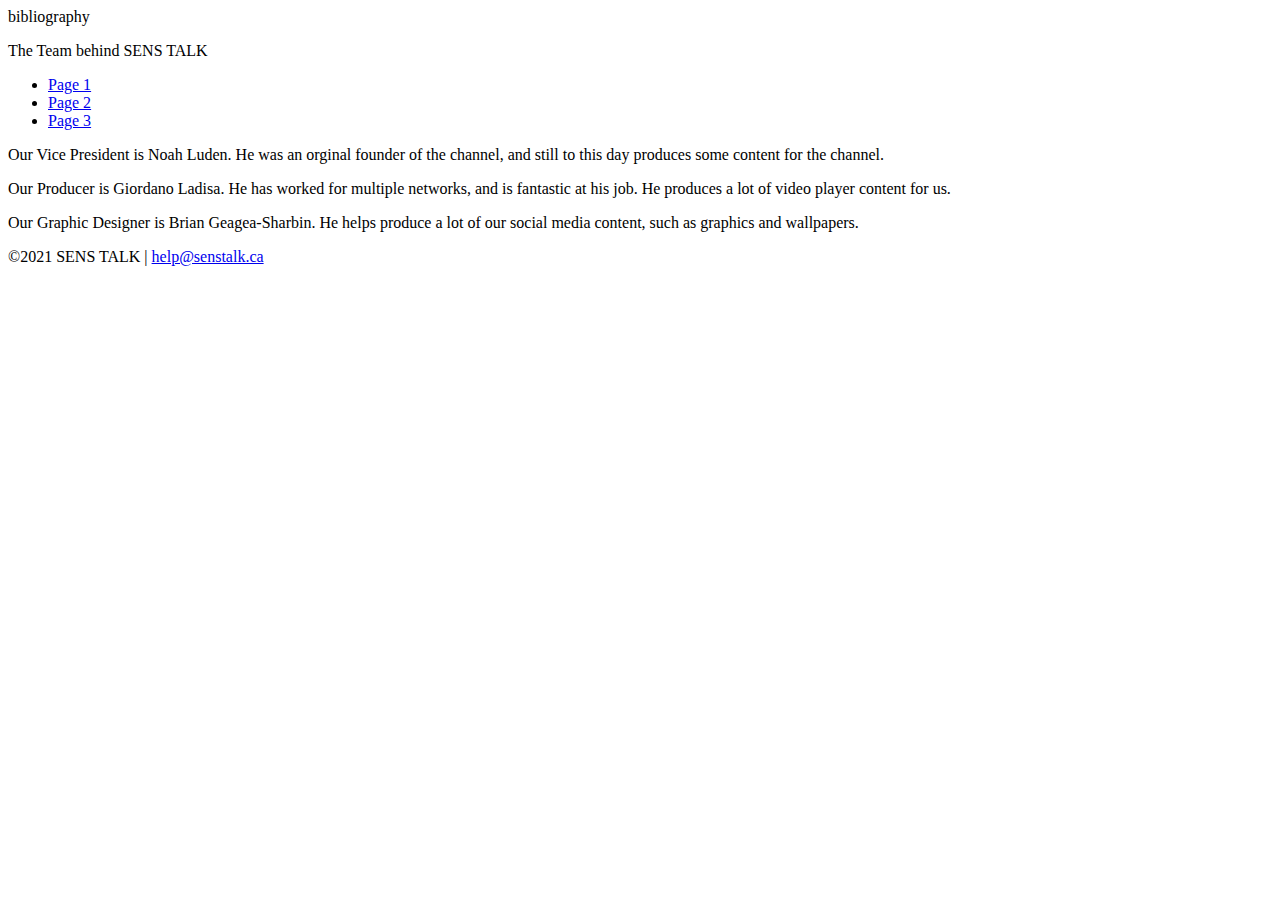
==== bibliography.html @ eb778b2d "Updated CSS" ====
<!DOCTYPE bibliography>
<html>
  <head>
    <meta charset="utf-8" />

<brandon class="css">bibliography</brandon>      
        <title>SENS TALK</title>
      </head>
      <body>

        <div class="top-bar">
          <div class="logo">
            <p>The Team behind SENS TALK</p>
          </div>
          <div class="top-menu">
            <ul>
              <li><a href="index.html">Page 1</a></li>
              <li><a class="current-page-link" href="bibliography.html">Page 2</a></li>
              <li><a href="sociallinks.html">Page 3</a></li>
            </ul>
          </div>
        </div>

        <div class="page-content">
          <div class="main-section">
            <p>Our Vice President is Noah Luden. He was an orginal founder of the channel, and still to this day produces some content for the channel. </p>
           <p>Our Producer is Giordano Ladisa. He has worked for multiple networks, and is fantastic at his job. He produces a lot of video player content for us.</p>
            <p>Our Graphic Designer is Brian Geagea-Sharbin. He helps produce a lot of our social media content, such as graphics and wallpapers. </p>
        
          </div>
        </div>

        <div class="footer">
          <div class="footer-content">
            <p>©2021 SENS TALK | 
              <a href="mailto:help@senstalk.ca">help@senstalk.ca</a>
            </p>
          </div>
        </div>
      </body>
    </html>
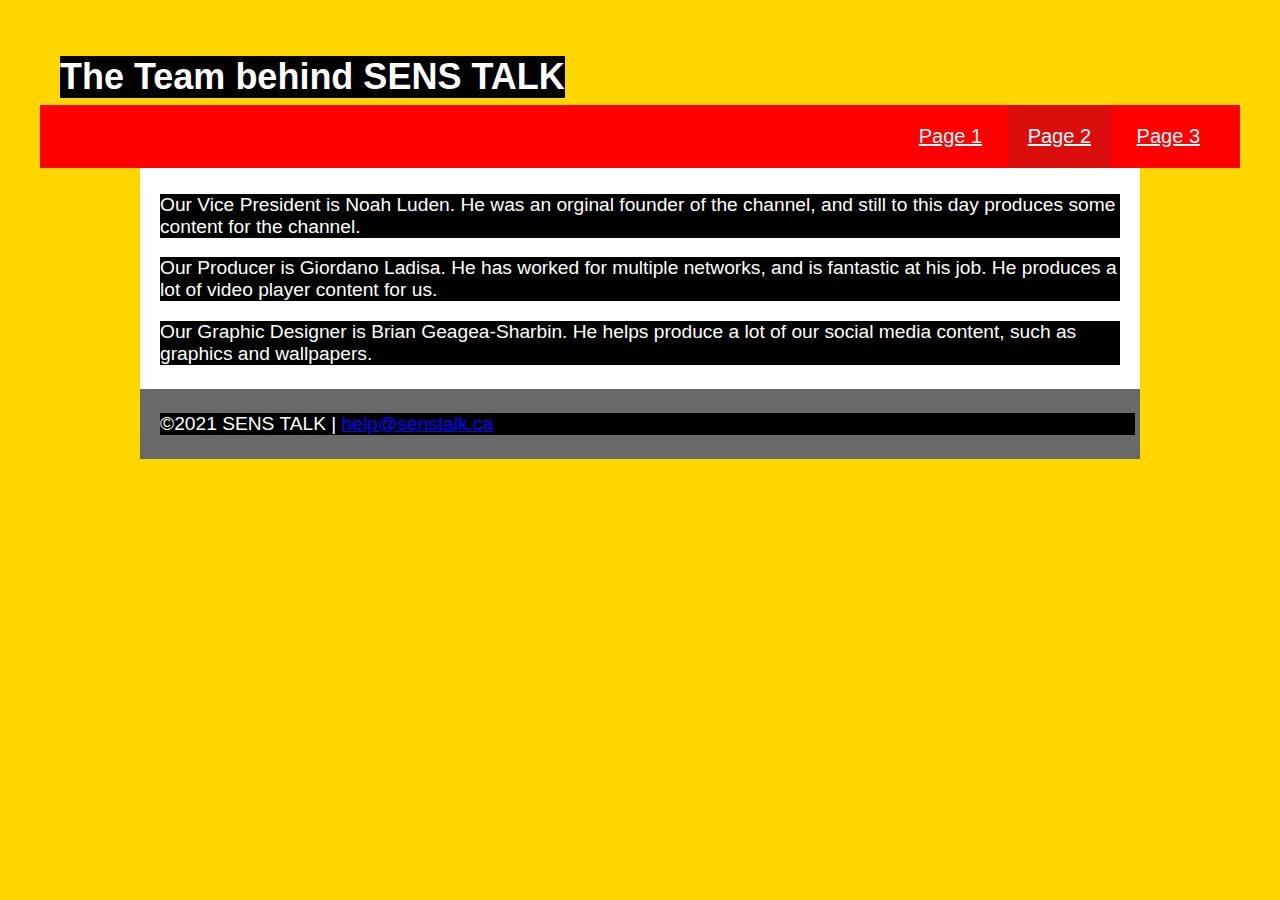
==== commit 12127367: "Updated CSS Again on all pages" ====
--- a/bibliography.html
+++ b/bibliography.html
@@ -3,7 +3,7 @@
   <head>
     <meta charset="utf-8" />
 
-<brandon class="css">bibliography</brandon>      
+    <link rel="stylesheet" type="text/css" href="brandon.css">
         <title>SENS TALK</title>
       </head>
       <body>
--- a/brandon.css
+++ b/brandon.css
@@ -0,0 +1,117 @@
+html, body {
+    margin: 0;
+    padding: 10px 10px 10px 10px;
+    font-family: 'Roboto', sans-serif;
+    color: black;
+}
+
+body {
+    background-color: gold;
+}
+
+.top-bar {
+    max-width: 1200px;
+    position: relative;
+    margin-left: auto;
+    margin-right: auto;
+}
+
+.logo {
+   font-size: 30px;
+   position: absolute;
+   padding: 0px 0px 0px 20px;
+   z-index: 3;
+   color: #131359;
+   font-weight: bold;
+}
+
+.top-menu {
+   background-color: red;
+   position: absolute;
+   top: 85px;
+   z-index: 2;
+   width: 100%;
+}
+
+.top-menu ul {
+    list-style-type: none;
+    font-size: 20px; 
+    float: right;
+    margin-right: 20px;
+    color: black;
+}
+
+.top-menu li {
+    display: inline-block;
+}
+
+.top-menu li a:link, .top-menu li a:visited {
+    color: white;
+    text-decoration: underline;
+    padding: 20px 20px 20.5px 20px;
+}
+
+.top-menu li a:hover {
+    background-color: red;
+}
+
+.current-page-link {
+    background-color: #db0e0e;
+}
+
+.page-content {
+    position: relative;
+    top: 145px;
+    max-width: 1000px;
+    margin-left: auto;
+    margin-right: auto;
+    background-color: white;
+    z-index: 1;
+}
+
+.main-section {
+    padding: 10px 20px 10px 20px;
+}
+
+.main-section h1, .main-section h2 {
+    color: gold;
+}
+
+.main-section figure, .main-section img {
+    display: block;
+    margin: auto;
+    width: 800px;
+}
+
+.footer {
+    position: relative;
+    top: 140px;
+    z-index: 3;
+    max-width: 1000px;
+    margin-left: auto;
+    margin-right: auto;
+    background-color:dimgray;
+}
+
+.footer-content {
+    padding: 5px 5px 5px 20px;
+    color: gold;
+}
+
+.footer-content a:link {
+    color: blue;
+    text-decoration: underline;
+}
+
+.list {
+text-decoration: underline;
+text-decoration-style: solid;
+color: black
+}
+
+p {
+    background-color: black;
+    font-size: larger;
+color: white;
+
+}
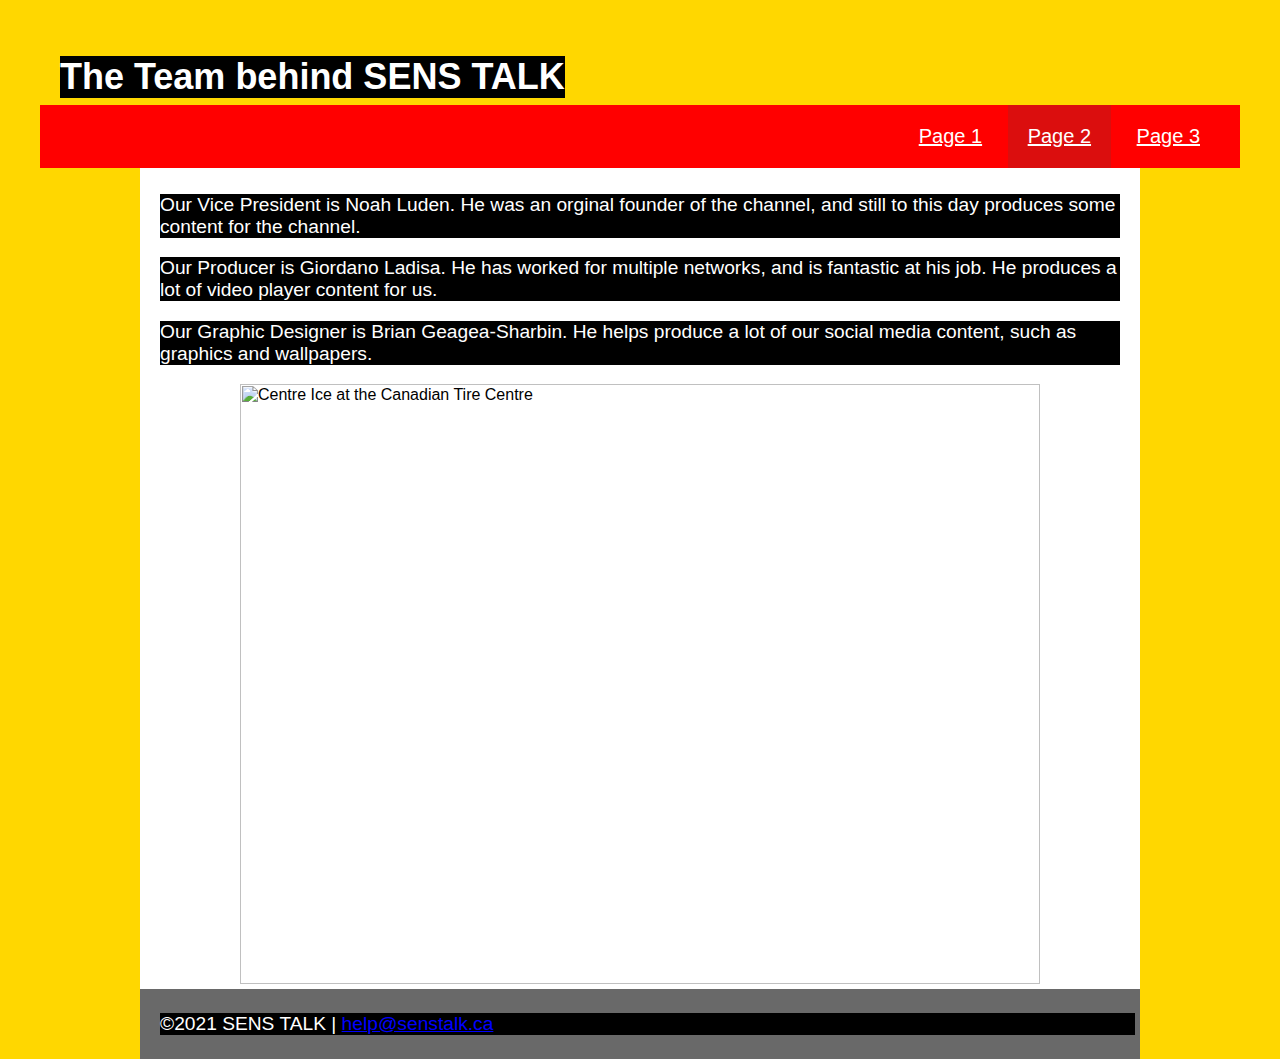
==== commit c484ec84: "Updated" ====
--- a/bibliography.html
+++ b/bibliography.html
@@ -27,6 +27,9 @@
            <p>Our Producer is Giordano Ladisa. He has worked for multiple networks, and is fantastic at his job. He produces a lot of video player content for us.</p>
             <p>Our Graphic Designer is Brian Geagea-Sharbin. He helps produce a lot of our social media content, such as graphics and wallpapers. </p>
         
+            <img src="images/" alt="Centre Ice at the Canadian Tire Centre"width="500" height="600" >
+
+
           </div>
         </div>
 
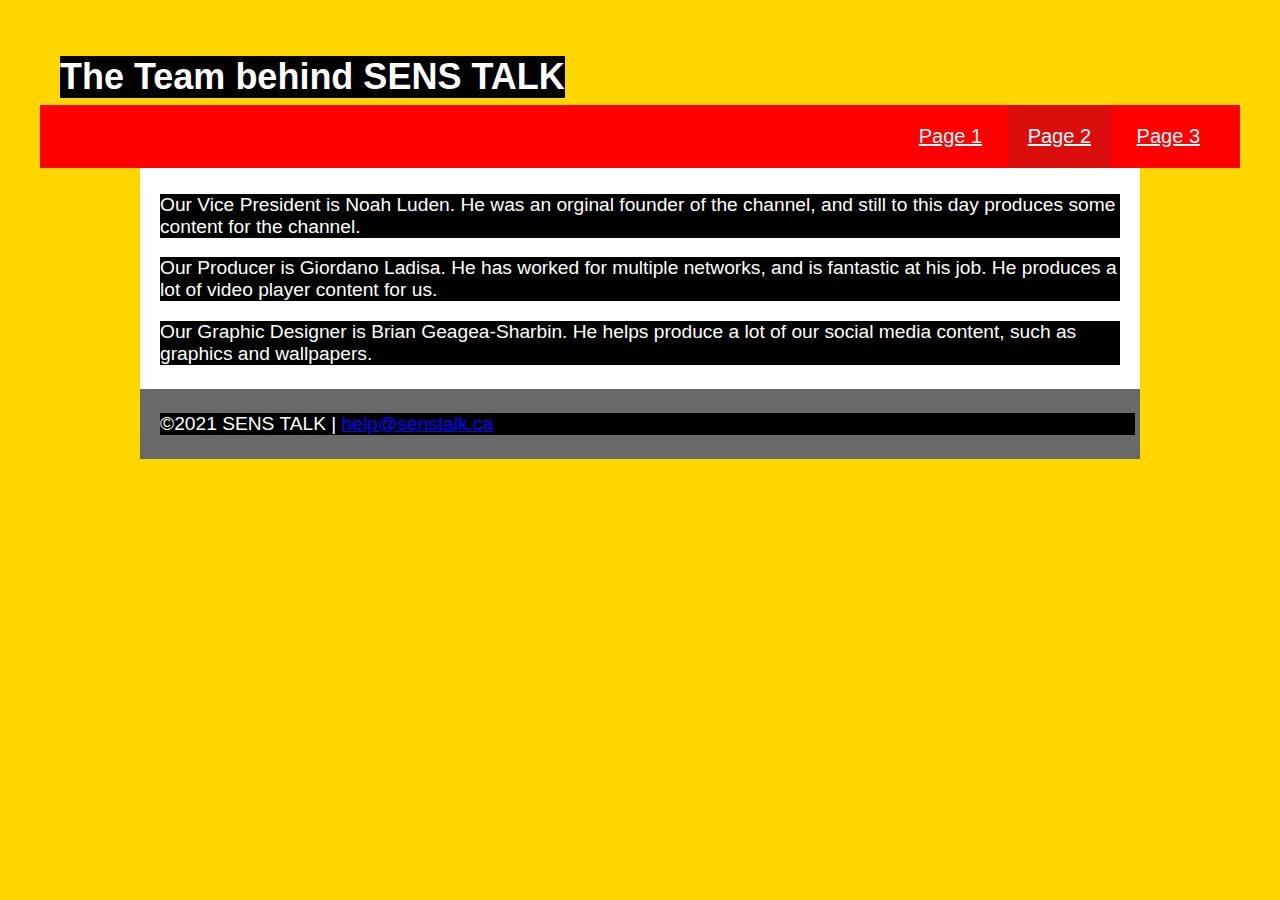
==== commit 62586cbf: "another update" ====
--- a/bibliography.html
+++ b/bibliography.html
@@ -26,9 +26,6 @@
             <p>Our Vice President is Noah Luden. He was an orginal founder of the channel, and still to this day produces some content for the channel. </p>
            <p>Our Producer is Giordano Ladisa. He has worked for multiple networks, and is fantastic at his job. He produces a lot of video player content for us.</p>
             <p>Our Graphic Designer is Brian Geagea-Sharbin. He helps produce a lot of our social media content, such as graphics and wallpapers. </p>
-        
-            <img src="images/" alt="Centre Ice at the Canadian Tire Centre"width="500" height="600" >
-
 
           </div>
         </div>
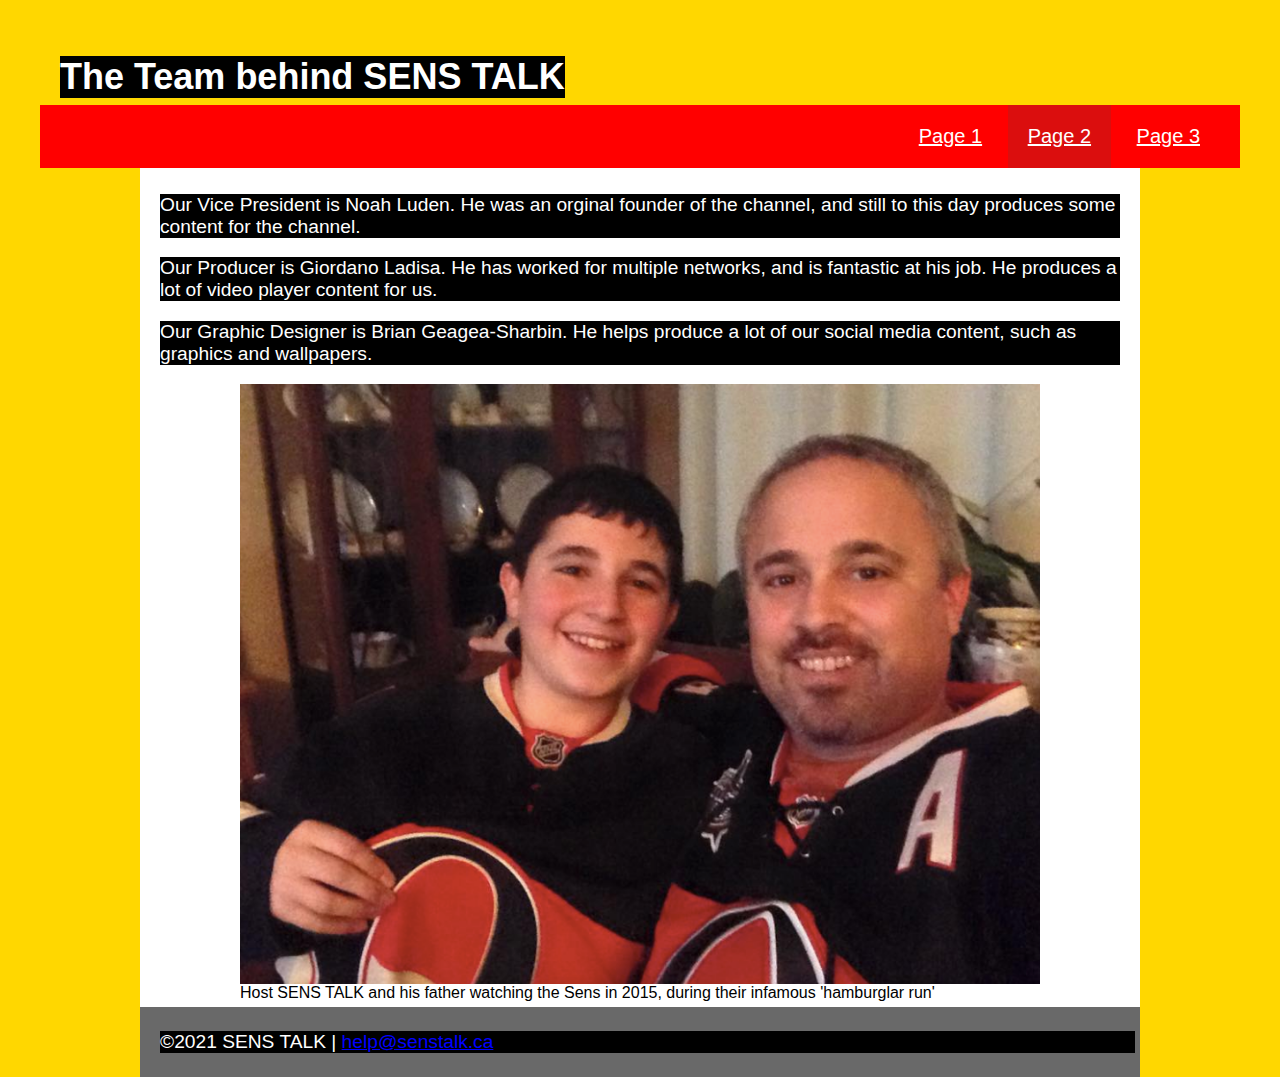
==== commit 80013278: "Hopefully last update" ====
--- a/bibliography.html
+++ b/bibliography.html
@@ -27,6 +27,11 @@
            <p>Our Producer is Giordano Ladisa. He has worked for multiple networks, and is fantastic at his job. He produces a lot of video player content for us.</p>
             <p>Our Graphic Designer is Brian Geagea-Sharbin. He helps produce a lot of our social media content, such as graphics and wallpapers. </p>
 
+            <figure>
+              <img src="images/Screen Shot 2017-06-27 at 11.40.57 AM.png" alt="My Father And I Watching the Sens "width="500" height="600" >
+                <figcaption>Host SENS TALK and his father watching the Sens in 2015, during their infamous 'hamburglar run' </figcaption>
+              </figure>
+
           </div>
         </div>
 
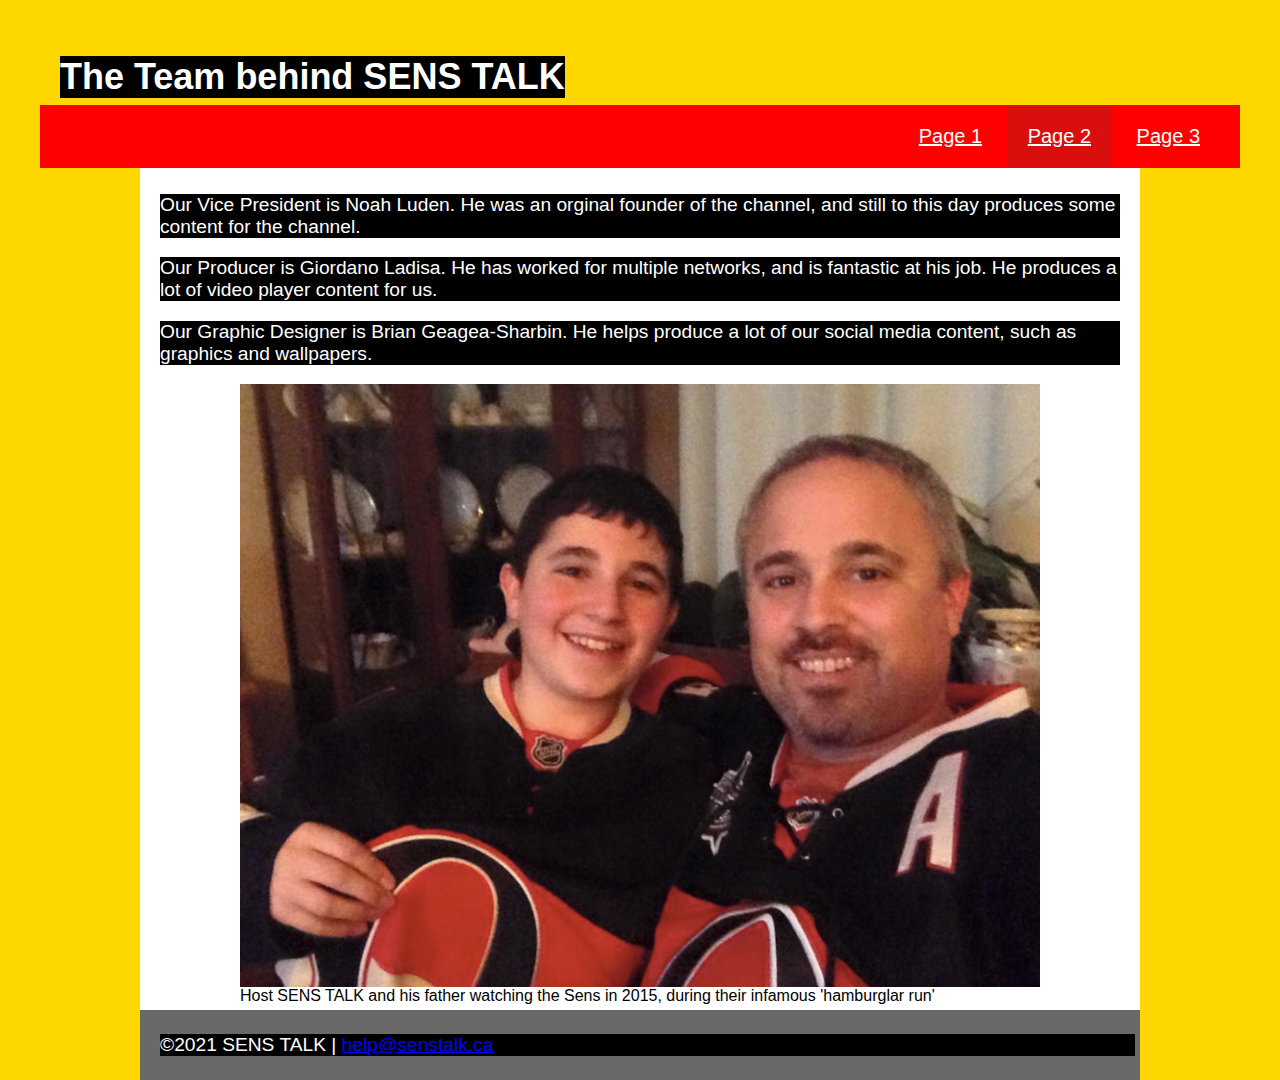
==== commit 1250e0d8: "Update bibliography.html" ====
--- a/bibliography.html
+++ b/bibliography.html
@@ -28,7 +28,7 @@
             <p>Our Graphic Designer is Brian Geagea-Sharbin. He helps produce a lot of our social media content, such as graphics and wallpapers. </p>
 
             <figure>
-              <img src="images/Screen Shot 2017-06-27 at 11.40.57 AM.png" alt="My Father And I Watching the Sens "width="500" height="600" >
+              <img src="images/Screen Shot 2017-06-27 at 11.40.57 AM.png" alt="My Father And I Watching the Sens "width="500" >
                 <figcaption>Host SENS TALK and his father watching the Sens in 2015, during their infamous 'hamburglar run' </figcaption>
               </figure>
 
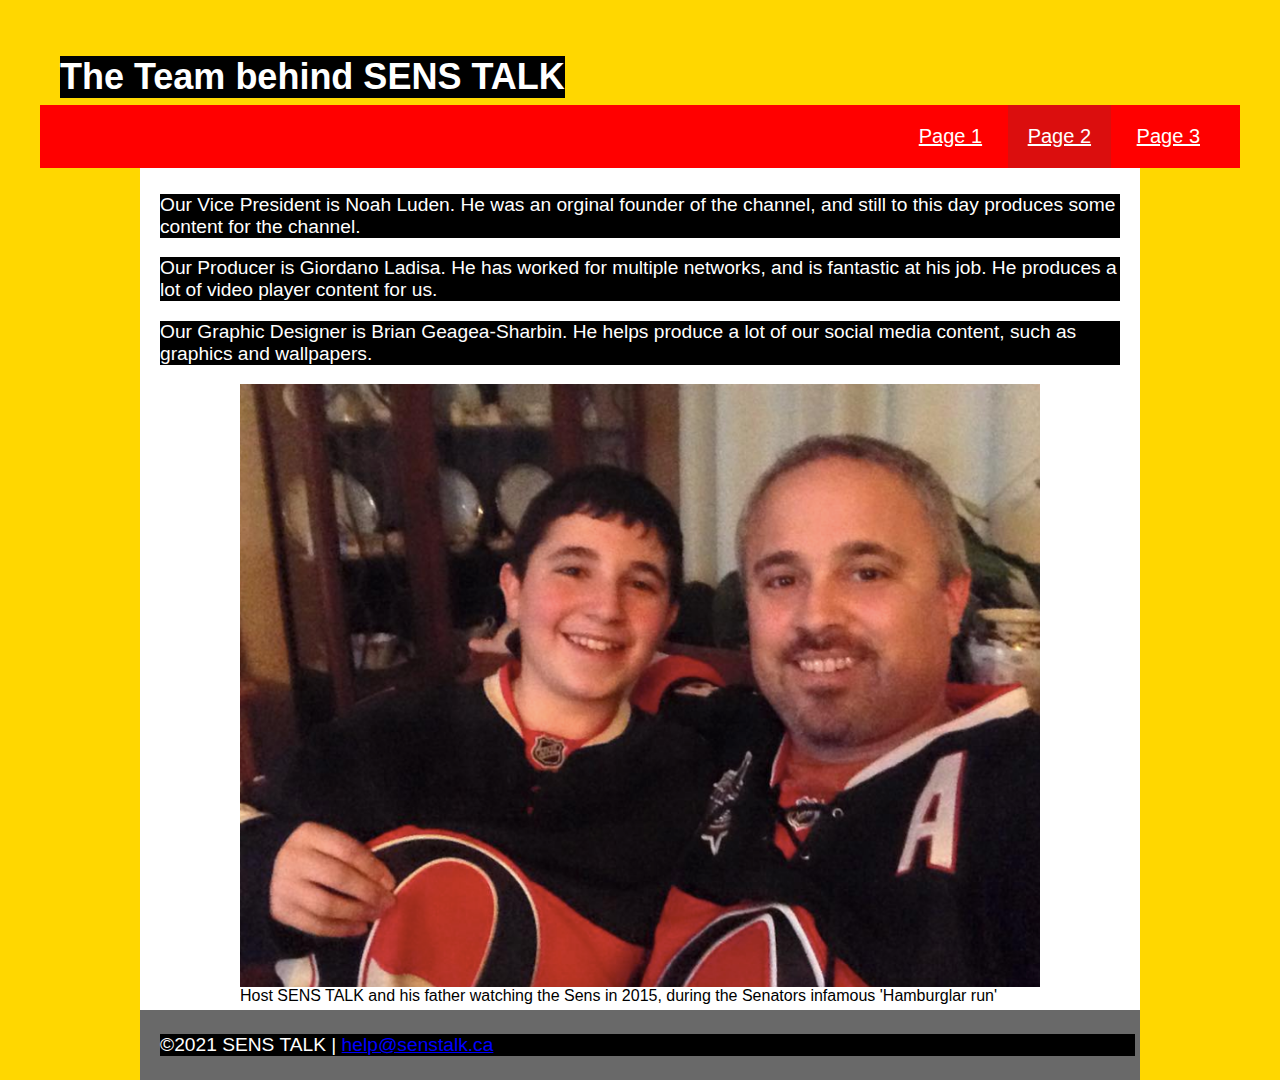
==== commit a0c4c0de: "Update bibliography.html" ====
--- a/bibliography.html
+++ b/bibliography.html
@@ -29,7 +29,7 @@
 
             <figure>
               <img src="images/Screen Shot 2017-06-27 at 11.40.57 AM.png" alt="My Father And I Watching the Sens "width="500" >
-                <figcaption>Host SENS TALK and his father watching the Sens in 2015, during their infamous 'hamburglar run' </figcaption>
+                <figcaption>Host SENS TALK and his father watching the Sens in 2015, during the Senators infamous 'Hamburglar run' </figcaption>
               </figure>
 
           </div>
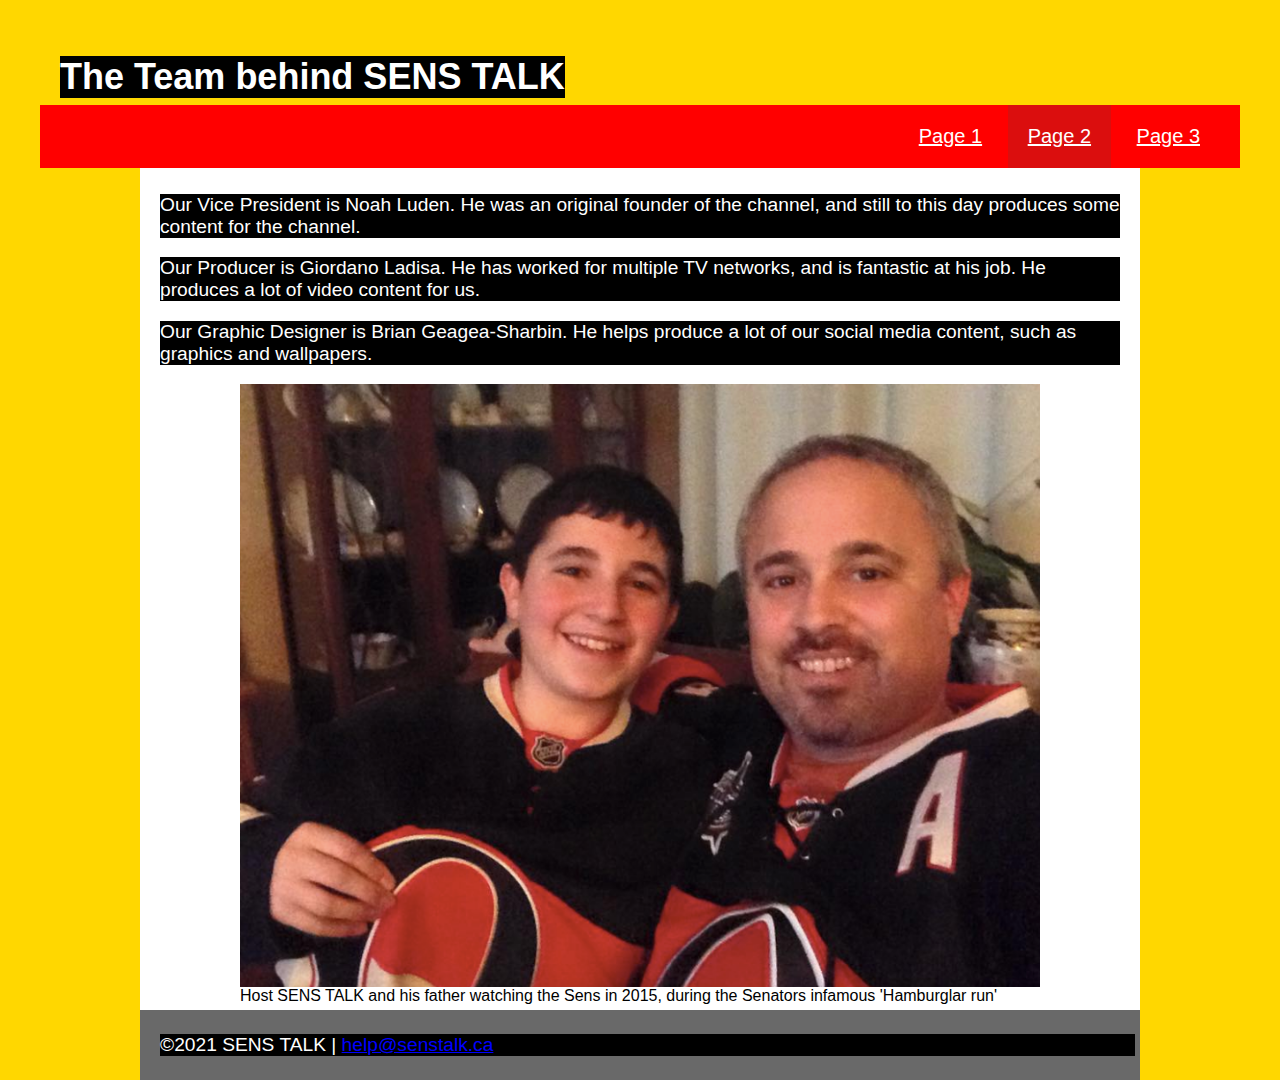
==== commit 2308792e: "Updated bib" ====
--- a/bibliography.html
+++ b/bibliography.html
@@ -23,8 +23,8 @@
 
         <div class="page-content">
           <div class="main-section">
-            <p>Our Vice President is Noah Luden. He was an orginal founder of the channel, and still to this day produces some content for the channel. </p>
-           <p>Our Producer is Giordano Ladisa. He has worked for multiple networks, and is fantastic at his job. He produces a lot of video player content for us.</p>
+            <p>Our Vice President is Noah Luden. He was an original founder of the channel, and still to this day produces some content for the channel. </p>
+           <p>Our Producer is Giordano Ladisa. He has worked for multiple TV networks, and is fantastic at his job. He produces a lot of video content for us.</p>
             <p>Our Graphic Designer is Brian Geagea-Sharbin. He helps produce a lot of our social media content, such as graphics and wallpapers. </p>
 
             <figure>
